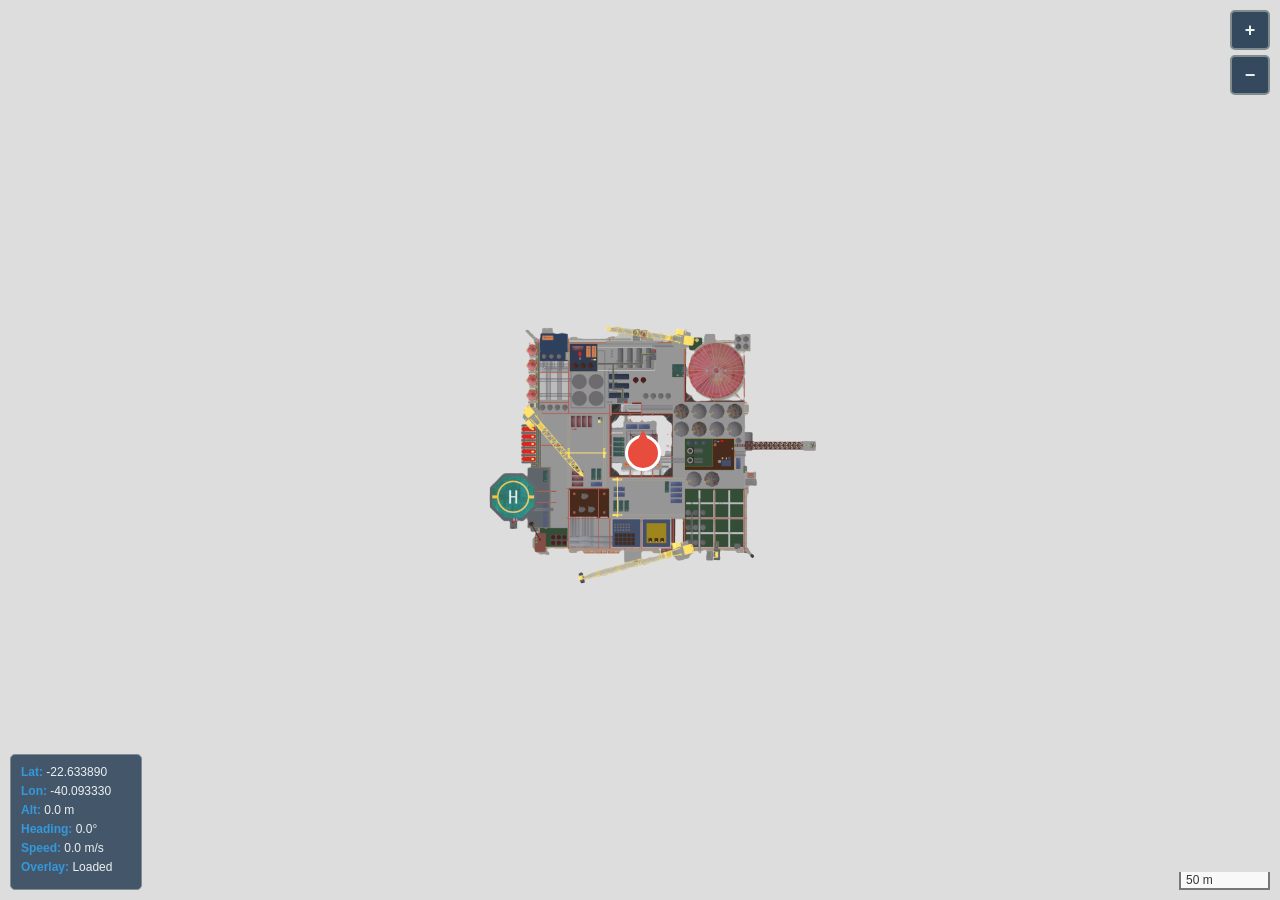
==== drone_inspetor/gui/map.html @ 8823ca31 "Commit inicial do projeto" ====
<!DOCTYPE html>
<html>
<head>
    <title>Drone Inspector Map</title>
    <meta charset="utf-8" />
    <meta name="viewport" content="width=device-width, initial-scale=1.0">
    
    <!-- Leaflet CSS -->
    <link rel="stylesheet" href="./leaflet_local/leaflet.css"/>
    
    <!-- Leaflet JavaScript -->
    <script src="./leaflet_local/leaflet.js"></script>
    <style>
        body {
            margin: 0;
            padding: 0;
            background-color: #2c3e50;
            font-family: 'Segoe UI', Arial, sans-serif;
        }
        
        /* Otimizações CSS para performance */
        #map {
            height: 100vh;
            width: 100%;
            /* Aceleração por hardware */
            transform: translateZ(0);
            -webkit-transform: translateZ(0);
            will-change: transform;
        }

        /* Otimizar overlay da plataforma */
        .platform-overlay-optimized {
            /* Aceleração por hardware para a imagem */
            transform: translateZ(0);
            -webkit-transform: translateZ(0);
            will-change: transform, opacity;
            /* Otimizar renderização de imagem */
            image-rendering: -webkit-optimize-contrast;
            image-rendering: crisp-edges;
        }
        
        .zoom-controls {
            position: absolute;
            top: 10px;
            right: 10px;
            z-index: 1000;
            display: flex;
            flex-direction: column;
            gap: 5px;
        }
        
        .zoom-btn {
            width: 40px;
            height: 40px;
            background-color: #34495e;
            color: #ecf0f1;
            border: 2px solid #7f8c8d;
            border-radius: 5px;
            font-size: 18px;
            font-weight: bold;
            cursor: pointer;
            display: flex;
            align-items: center;
            justify-content: center;
            transition: all 0.3s ease;
        }
        
        .zoom-btn:hover {
            background-color: #5a6c7d;
            border-color: #95a5a6;
        }
        
        .zoom-btn:active {
            background-color: #4a5568;
        }
        
        .drone-icon {
            width: 30px;
            height: 30px;
            background-color: #e74c3c;
            border: 3px solid #ffffff;
            border-radius: 50%;
            position: relative;
            transform-origin: center;
        }
        
        .drone-icon::before {
            content: '';
            position: absolute;
            top: -8px;
            left: 50%;
            transform: translateX(-50%);
            width: 0;
            height: 0;
            border-left: 8px solid transparent;
            border-right: 8px solid transparent;
            border-bottom: 15px solid #e74c3c;
        }
        
        .info-panel {
            position: absolute;
            bottom: 10px;
            left: 10px;
            background-color: rgba(52, 73, 94, 0.9);
            color: #ecf0f1;
            padding: 10px;
            border-radius: 5px;
            border: 1px solid #7f8c8d;
            font-size: 12px;
            z-index: 1000;
            min-width: 110px;
        }
        
        .info-row {
            margin-bottom: 5px;
        }
        
        .info-label {
            font-weight: bold;
            color: #3498db;
        }

        .overlay-controls {
            position: absolute;
            top: 10px;
            left: 10px;
            z-index: 1000;
            background-color: rgba(52, 73, 94, 0.9);
            padding: 10px;
            border-radius: 5px;
            border: 1px solid #7f8c8d;
        }

        .overlay-btn {
            background-color: #3498db;
            color: white;
            border: none;
            padding: 5px 10px;
            border-radius: 3px;
            cursor: pointer;
            margin-right: 5px;
            font-size: 12px;
        }

        .overlay-btn:hover {
            background-color: #2980b9;
        }

        .opacity-control {
            margin-top: 10px;
        }

        .opacity-control label {
            color: #ecf0f1;
            font-size: 12px;
            display: block;
            margin-bottom: 5px;
        }

        .opacity-control input[type="range"] {
            width: 100%;
        }

        /* Ocultar atribuições do Leaflet */
        .leaflet-control-attribution {
            display: none !important;
        }

        /* Posicionar escala à direita */
        .leaflet-control-scale {
            margin-right: 10px !important;
            margin-bottom: 10px !important;
        }

        .leaflet-bottom.leaflet-right {
            display: flex;
            justify-content: flex-end;
        }
    </style>
</head>
<body>
    <div id="map"></div>
    
    <!-- Controles de zoom customizados -->
    <div class="zoom-controls">
        <button class="zoom-btn" onclick="zoomIn()" title="Zoom In">+</button>
        <button class="zoom-btn" onclick="zoomOut()" title="Zoom Out">−</button>
    </div>

    <!-- Controles do overlay -->
    <div class="overlay-controls" hidden="true">
        <button class="overlay-btn" onclick="toggleOverlay()">Toggle Overlay</button>
        <button class="overlay-btn" onclick="adjustOverlayBounds()">Adjust Bounds</button>
        <div class="opacity-control">
            <label>Opacity:</label>
            <input type="range" id="opacitySlider" min="0" max="100" value="100" onchange="changeOpacity(this.value)">
        </div>
    </div>
    
    <!-- Painel de informações -->
    <div class="info-panel">
        <div class="info-row">
            <span class="info-label">Lat:</span> <span id="drone-lat">-22.633890</span>
        </div>
        <div class="info-row">
            <span class="info-label">Lon:</span> <span id="drone-lon">-40.093330</span>
        </div>
        <div class="info-row">
            <span class="info-label">Alt:</span> <span id="drone-alt">0.0</span> m
        </div>
        <div class="info-row">
            <span class="info-label">Heading:</span> <span id="drone-heading">0.0</span>°
        </div>
        <div class="info-row">
            <span class="info-label">Speed:</span> <span id="drone-speed">0.0</span> m/s
        </div>
        <div class="info-row">
            <span class="info-label">Overlay:</span> <span id="overlay-status">Loading...</span>
        </div>
    </div>

    <script>
        // Coordenadas padrão (serão atualizadas via parâmetros)
        let defaultLat = -22.633890;
        let defaultLon = -40.093330;
        
        // Variáveis globais para o mapa e marcador
        let map;
        let droneMarker;
        let droneIcon;
        let platformOverlay;
        let overlayVisible = true;
        
        // Inicializar o mapa
        function initializeMap() {
            try {
                map = L.map('map', {
                    zoomControl: false,  // Desabilitar controles padrão
                    preferCanvas: true,  // Usar Canvas para melhor performance
                    zoomAnimation: true, // Animações de zoom mais rápidas
                    fadeAnimation: true, // Animações de fade otimizadas
                    markerZoomAnimation: true // Animação de marcadores otimizada
                }).setView([defaultLat, defaultLon], 18);
                
                // Adicionar camada de tiles otimizada para velocidade
                L.tileLayer("https://{s}.tile.openstreetmap.org/{z}/{x}/{y}.png", {
                    attribution: "", 
                    maxZoom: 22,
                    maxNativeZoom: 19,
                    tileSize: 256,
                    zoomOffset: 0,
                    detectRetina: true, // Suporte a telas de alta resolução
                    //crossOrigin: true,
                    // Otimizações de performance
                    keepBuffer: 2, // Manter apenas 2 telas de buffer
                    updateWhenIdle: false, // Atualizar durante o movimento
                    updateWhenZooming: false, // Não atualizar durante zoom
                    updateInterval: 150, // Intervalo de atualização em ms
                    // Cache e loading otimizado
                    errorTileUrl: '[data-uri]', // Pixel transparente para erros
                    loadingTimeout: 3000, // Timeout de 3 segundos
                    // Subdomínios para paralelização
                    subdomains: ['a', 'b', 'c']
                }).addTo(map);

                // Coordenadas e configuração do overlay da plataforma
                let platformLat = -22.633890;
                let platformLon = -40.093330;
                
                // Ajustar o offset para metros reais
                // Área de 40.000 m² = aproximadamente 200m x 200m
                // 1 grau de latitude ≈ 111,320 metros
                // 1 grau de longitude varia com a latitude, mas aproximadamente 111,320 * cos(lat)
                let latOffset = 100 / 111320; // 100 metros em graus de latitude (200m total)
                let lonOffset = 100 / (111320 * Math.cos(platformLat * Math.PI / 180)); // 100 metros em graus de longitude (200m total)

                let platformBounds = [
                    [platformLat - latOffset, platformLon - lonOffset], // Southwest
                    [platformLat + latOffset, platformLon + lonOffset]  // Northeast
                ];

                // Tentar diferentes caminhos para a imagem
                let imagePaths = [
                    "./leaflet_local/mapa.png",
                    "./mapa.png",
                    "mapa.png",
                    "[data-uri]" // Pixel transparente como fallback
                ];

                // Função para testar se a imagem existe
                function testImagePath(path, callback) {
                    const img = new Image();
                    img.onload = function() {
                        callback(true, path);
                    };
                    img.onerror = function() {
                        callback(false, path);
                    };
                    img.src = path;
                }

                // Testar caminhos da imagem
                let pathIndex = 0;
                function tryNextPath() {
                    if (pathIndex >= imagePaths.length) {
                        console.error('Não foi possível carregar a imagem mapa.png de nenhum caminho');
                        document.getElementById('overlay-status').textContent = 'Image not found';
                        return;
                    }

                    testImagePath(imagePaths[pathIndex], function(success, path) {
                        if (success && pathIndex < imagePaths.length - 1) { // Não usar o fallback transparente se encontrou uma imagem real
                            console.log('Imagem encontrada em:', path);
                            createOverlay(path, platformBounds);
                        } else {
                            pathIndex++;
                            tryNextPath();
                        }
                    });
                }

                // Função para criar o overlay
                function createOverlay(imagePath, bounds) {
                    try {
                        platformOverlay = L.imageOverlay(imagePath, bounds, {
                            opacity: 1,
                            interactive: false, // Melhor performance - overlay não interativo
                            crossOrigin: "anonymous",
                            // Otimizações de performance
                            className: 'platform-overlay-optimized'
                        });

                        platformOverlay.on('load', function() {
                            console.log('Overlay carregado com sucesso!');
                            document.getElementById('overlay-status').textContent = 'Loaded';
                        });

                        platformOverlay.on('error', function() {
                            console.error('Erro ao carregar o overlay');
                            document.getElementById('overlay-status').textContent = 'Error loading';
                        });

                        platformOverlay.addTo(map);
                        
                    } catch (error) {
                        console.error('Erro ao criar overlay:', error);
                        document.getElementById('overlay-status').textContent = 'Creation error';
                    }
                }

                // Iniciar teste dos caminhos
                tryNextPath();

                // Adicionar barra de escala posicionada à direita
                L.control.scale({
                    position: 'bottomright',
                    metric: true,
                    imperial: false
                }).addTo(map);
                
                // Ícone customizado do drone
                droneIcon = L.divIcon({
                    className: 'drone-icon',
                    iconSize: [30, 30],
                    iconAnchor: [15, 15]
                });
                
                // Marcador do drone
                droneMarker = L.marker([defaultLat, defaultLon], {
                    icon: droneIcon,
                    rotationAngle: 0
                }).addTo(map);
                
                console.log('Mapa e marcador do drone inicializados com sucesso!');
                
            } catch (error) {
                console.error('Erro ao inicializar o mapa:', error);
            }
        }
        
        // Função para rotacionar o marcador do drone
        function rotateDroneMarker(angle) {
            if (droneMarker && droneMarker._icon) {
                const iconElement = droneMarker._icon;
                iconElement.style.transform = `rotate(${angle}deg)`;
                iconElement.style.transformOrigin = 'center';
            }
        }
        
        // Funções de controle do overlay
        function toggleOverlay() {
            if (platformOverlay) {
                if (overlayVisible) {
                    map.removeLayer(platformOverlay);
                    overlayVisible = false;
                    document.getElementById('overlay-status').textContent = 'Hidden';
                } else {
                    platformOverlay.addTo(map);
                    overlayVisible = true;
                    document.getElementById('overlay-status').textContent = 'Visible';
                }
            }
        }

        function changeOpacity(value) {
            if (platformOverlay) {
                platformOverlay.setOpacity(value / 100);
            }
        }

        function adjustOverlayBounds() {
            if (platformOverlay) {
                // Permitir que o usuário clique no mapa para redefinir os bounds
                let clicks = 0;
                let newBounds = [];
                
                function onMapClick(e) {
                    clicks++;
                    newBounds.push([e.latlng.lat, e.latlng.lng]);
                    
                    if (clicks === 1) {
                        alert('Clique no segundo ponto (nordeste) para definir o novo bounds do overlay');
                    } else if (clicks === 2) {
                        map.off('click', onMapClick);
                        
                        // Redefinir bounds do overlay
                        platformOverlay.setBounds(newBounds);
                        alert('Bounds do overlay ajustado!');
                        clicks = 0;
                        newBounds = [];
                    }
                }
                
                alert('Clique no primeiro ponto (sudoeste) para definir o novo bounds do overlay');
                map.on('click', onMapClick);
            }
        }
        
        // Funções de zoom
        function zoomIn() {
            if (map) {
                map.zoomIn();
            }
        }
        
        function zoomOut() {
            if (map) {
                map.zoomOut();
            }
        }
        
        // Função otimizada para atualizar posição do drone
        let lastUpdateTime = 0;
        const UPDATE_THROTTLE = 50; // Limitar atualizações a cada 50ms
        
        function updateDronePosition(lat, lon, alt, heading, speed) {
            // Throttling para evitar atualizações muito frequentes
            const now = Date.now();
            if (now - lastUpdateTime < UPDATE_THROTTLE) {
                return;
            }
            lastUpdateTime = now;
            
            if (!map || !droneMarker) {
                console.warn('Mapa ou marcador não inicializado');
                return;
            }
            
            try {
                // Usar requestAnimationFrame para animações mais suaves
                requestAnimationFrame(() => {
                    droneMarker.setLatLng([lat, lon]);
                    rotateDroneMarker(heading);
                    
                    // Batch DOM updates
                    const latElement = document.getElementById('drone-lat');
                    const lonElement = document.getElementById('drone-lon');
                    const altElement = document.getElementById('drone-alt');
                    const headingElement = document.getElementById('drone-heading');
                    const speedElement = document.getElementById('drone-speed');
                    
                    if (latElement) latElement.textContent = lat.toFixed(6);
                    if (lonElement) lonElement.textContent = lon.toFixed(6);
                    if (altElement) altElement.textContent = alt.toFixed(1);
                    if (headingElement) headingElement.textContent = heading.toFixed(1);
                    if (speedElement) speedElement.textContent = speed.toFixed(1);
                });
                
            } catch (error) {
                console.error('Erro ao atualizar posição do drone:', error);
            }
        }
        
        // Função para definir coordenadas iniciais via parâmetros
        function setMapCenter(lat, lon, zoom = 18) {
            if (!map || !droneMarker) {
                console.warn('Mapa ou marcador não inicializado');
                return;
            }
            
            try {
                defaultLat = lat;
                defaultLon = lon;
                map.setView([lat, lon], zoom);
                droneMarker.setLatLng([lat, lon]);
                
                document.getElementById('drone-lat').textContent = lat.toFixed(6);
                document.getElementById('drone-lon').textContent = lon.toFixed(6);
            } catch (error) {
                console.error('Erro ao definir centro do mapa:', error);
            }
        }
        
        // Função para zoom programático
        function setZoom(level) {
            if (map) {
                map.setZoom(level);
            }
        }
        
        // Função para seguir o drone
        function followDrone(follow = true) {
            if (map && droneMarker && follow) {
                map.panTo(droneMarker.getLatLng());
            }
        }
        
        // Expor funções para o Python
        window.updateDronePosition = updateDronePosition;
        window.setMapCenter = setMapCenter;
        window.setZoom = setZoom;
        window.followDrone = followDrone;
        window.zoomIn = zoomIn;
        window.zoomOut = zoomOut;
        window.toggleOverlay = toggleOverlay;
        window.changeOpacity = changeOpacity;
        window.adjustOverlayBounds = adjustOverlayBounds;
        
        // Inicializar quando o DOM estiver pronto
        document.addEventListener('DOMContentLoaded', function() {
            initializeMap();
        });
        
        // Fallback caso o DOMContentLoaded já tenha passado
        if (document.readyState === 'complete' || document.readyState === 'interactive') {
            initializeMap();
        }
    </script>
</body>
</html>
---- drone_inspetor/gui/leaflet_local/leaflet.css ----
/* required styles */

.leaflet-pane,
.leaflet-tile,
.leaflet-marker-icon,
.leaflet-marker-shadow,
.leaflet-tile-container,
.leaflet-pane > svg,
.leaflet-pane > canvas,
.leaflet-zoom-box,
.leaflet-image-layer,
.leaflet-layer {
	position: absolute;
	left: 0;
	top: 0;
	}
.leaflet-container {
	overflow: hidden;
	}
.leaflet-tile,
.leaflet-marker-icon,
.leaflet-marker-shadow {
	-webkit-user-select: none;
	   -moz-user-select: none;
	        user-select: none;
	  -webkit-user-drag: none;
	}
/* Prevents IE11 from highlighting tiles in blue */
.leaflet-tile::selection {
	background: transparent;
}
/* Safari renders non-retina tile on retina better with this, but Chrome is worse */
.leaflet-safari .leaflet-tile {
	image-rendering: -webkit-optimize-contrast;
	}
/* hack that prevents hw layers "stretching" when loading new tiles */
.leaflet-safari .leaflet-tile-container {
	width: 1600px;
	height: 1600px;
	-webkit-transform-origin: 0 0;
	transform-origin: 0 0;
	}
.leaflet-marker-icon,
.leaflet-marker-shadow {
	display: block;
	}
/* .leaflet-container svg: reset svg max-width decleration shipped in Joomla! (joomla.org) 3.x */
/* .leaflet-container img: map is broken in FF if you have max-width: 100% on tiles */
.leaflet-container .leaflet-overlay-pane svg {
	max-width: none !important;
	max-height: none !important;
	}
.leaflet-container .leaflet-marker-pane img,
.leaflet-container .leaflet-shadow-pane img,
.leaflet-container .leaflet-tile-pane img,
.leaflet-container img.leaflet-image-layer,
.leaflet-container .leaflet-tile {
	max-width: none !important;
	max-height: none !important;
	width: auto;
	padding: 0;
	}

.leaflet-container img.leaflet-tile {
	/* See: https://bugs.chromium.org/p/chromium/issues/detail?id=600120 */
	mix-blend-mode: plus-lighter;
}

.leaflet-container.leaflet-touch-zoom {
	-ms-touch-action: pan-x pan-y;
	touch-action: pan-x pan-y;
	}
.leaflet-container.leaflet-touch-drag {
	-ms-touch-action: pinch-zoom;
	/* Fallback for FF which doesn't support pinch-zoom */
	touch-action: none;
	touch-action: pinch-zoom;
}
.leaflet-container.leaflet-touch-drag.leaflet-touch-zoom {
	-ms-touch-action: none;
	touch-action: none;
}
.leaflet-container {
	-webkit-tap-highlight-color: transparent;
}
.leaflet-container a {
	-webkit-tap-highlight-color: rgba(51, 181, 229, 0.4);
}
.leaflet-tile {
	filter: inherit;
	visibility: hidden;
	}
.leaflet-tile-loaded {
	visibility: inherit;
	}
.leaflet-zoom-box {
	width: 0;
	height: 0;
	-moz-box-sizing: border-box;
	     box-sizing: border-box;
	z-index: 800;
	}
/* workaround for https://bugzilla.mozilla.org/show_bug.cgi?id=888319 */
.leaflet-overlay-pane svg {
	-moz-user-select: none;
    user-select: none;
	}

.leaflet-pane         { z-index: 400; }

.leaflet-tile-pane    { z-index: 200; }
.leaflet-overlay-pane { z-index: 400; }
.leaflet-shadow-pane  { z-index: 500; }
.leaflet-marker-pane  { z-index: 600; }
.leaflet-tooltip-pane   { z-index: 650; }
.leaflet-popup-pane   { z-index: 700; }

.leaflet-map-pane canvas { z-index: 100; }
.leaflet-map-pane svg    { z-index: 200; }

.leaflet-vml-shape {
	width: 1px;
	height: 1px;
	}
.lvml {
	behavior: url(#default#VML);
	display: inline-block;
	position: absolute;
	}


/* control positioning */

.leaflet-control {
	position: relative;
	z-index: 800;
	pointer-events: visiblePainted; /* IE 9-10 doesn't have auto */
	pointer-events: auto;
	}
.leaflet-top,
.leaflet-bottom {
	position: absolute;
	z-index: 1000;
	pointer-events: none;
	}
.leaflet-top {
	top: 0;
	}
.leaflet-right {
	right: 0;
	}
.leaflet-bottom {
	bottom: 0;
	}
.leaflet-left {
	left: 0;
	}
.leaflet-control {
	float: left;
	clear: both;
	}
.leaflet-right .leaflet-control {
	float: right;
	}
.leaflet-top .leaflet-control {
	margin-top: 10px;
	}
.leaflet-bottom .leaflet-control {
	margin-bottom: 10px;
	}
.leaflet-left .leaflet-control {
	margin-left: 10px;
	}
.leaflet-right .leaflet-control {
	margin-right: 10px;
	}


/* zoom and fade animations */

.leaflet-fade-anim .leaflet-popup {
	opacity: 0;
	-webkit-transition: opacity 0.2s linear;
	   -moz-transition: opacity 0.2s linear;
	        transition: opacity 0.2s linear;
	}
.leaflet-fade-anim .leaflet-map-pane .leaflet-popup {
	opacity: 1;
	}
.leaflet-zoom-animated {
	-webkit-transform-origin: 0 0;
	    -ms-transform-origin: 0 0;
	        transform-origin: 0 0;
	}
svg.leaflet-zoom-animated {
	will-change: transform;
}

.leaflet-zoom-anim .leaflet-zoom-animated {
	-webkit-transition: -webkit-transform 0.25s cubic-bezier(0,0,0.25,1);
	   -moz-transition:    -moz-transform 0.25s cubic-bezier(0,0,0.25,1);
	        transition:         transform 0.25s cubic-bezier(0,0,0.25,1);
	}
.leaflet-zoom-anim .leaflet-tile,
.leaflet-pan-anim .leaflet-tile {
	-webkit-transition: none;
	   -moz-transition: none;
	        transition: none;
	}

.leaflet-zoom-anim .leaflet-zoom-hide {
	visibility: hidden;
	}


/* cursors */

.leaflet-interactive {
	cursor: pointer;
	}
.leaflet-grab {
	cursor: -webkit-grab;
	cursor:    -moz-grab;
	cursor:         grab;
	}
.leaflet-crosshair,
.leaflet-crosshair .leaflet-interactive {
	cursor: crosshair;
	}
.leaflet-popup-pane,
.leaflet-control {
	cursor: auto;
	}
.leaflet-dragging .leaflet-grab,
.leaflet-dragging .leaflet-grab .leaflet-interactive,
.leaflet-dragging .leaflet-marker-draggable {
	cursor: move;
	cursor: -webkit-grabbing;
	cursor:    -moz-grabbing;
	cursor:         grabbing;
	}

/* marker & overlays interactivity */
.leaflet-marker-icon,
.leaflet-marker-shadow,
.leaflet-image-layer,
.leaflet-pane > svg path,
.leaflet-tile-container {
	pointer-events: none;
	}

.leaflet-marker-icon.leaflet-interactive,
.leaflet-image-layer.leaflet-interactive,
.leaflet-pane > svg path.leaflet-interactive,
svg.leaflet-image-layer.leaflet-interactive path {
	pointer-events: visiblePainted; /* IE 9-10 doesn't have auto */
	pointer-events: auto;
	}

/* visual tweaks */

.leaflet-container {
	background: #ddd;
	outline-offset: 1px;
	}
.leaflet-container a {
	color: #0078A8;
	}
.leaflet-zoom-box {
	border: 2px dotted #38f;
	background: rgba(255,255,255,0.5);
	}


/* general typography */
.leaflet-container {
	font-family: "Helvetica Neue", Arial, Helvetica, sans-serif;
	font-size: 12px;
	font-size: 0.75rem;
	line-height: 1.5;
	}


/* general toolbar styles */

.leaflet-bar {
	box-shadow: 0 1px 5px rgba(0,0,0,0.65);
	border-radius: 4px;
	}
.leaflet-bar a {
	background-color: #fff;
	border-bottom: 1px solid #ccc;
	width: 26px;
	height: 26px;
	line-height: 26px;
	display: block;
	text-align: center;
	text-decoration: none;
	color: black;
	}
.leaflet-bar a,
.leaflet-control-layers-toggle {
	background-position: 50% 50%;
	background-repeat: no-repeat;
	display: block;
	}
.leaflet-bar a:hover,
.leaflet-bar a:focus {
	background-color: #f4f4f4;
	}
.leaflet-bar a:first-child {
	border-top-left-radius: 4px;
	border-top-right-radius: 4px;
	}
.leaflet-bar a:last-child {
	border-bottom-left-radius: 4px;
	border-bottom-right-radius: 4px;
	border-bottom: none;
	}
.leaflet-bar a.leaflet-disabled {
	cursor: default;
	background-color: #f4f4f4;
	color: #bbb;
	}

.leaflet-touch .leaflet-bar a {
	width: 30px;
	height: 30px;
	line-height: 30px;
	}
.leaflet-touch .leaflet-bar a:first-child {
	border-top-left-radius: 2px;
	border-top-right-radius: 2px;
	}
.leaflet-touch .leaflet-bar a:last-child {
	border-bottom-left-radius: 2px;
	border-bottom-right-radius: 2px;
	}

/* zoom control */

.leaflet-control-zoom-in,
.leaflet-control-zoom-out {
	font: bold 18px 'Lucida Console', Monaco, monospace;
	text-indent: 1px;
	}

.leaflet-touch .leaflet-control-zoom-in, .leaflet-touch .leaflet-control-zoom-out  {
	font-size: 22px;
	}


/* layers control */

.leaflet-control-layers {
	box-shadow: 0 1px 5px rgba(0,0,0,0.4);
	background: #fff;
	border-radius: 5px;
	}
.leaflet-control-layers-toggle {
	background-image: url(images/layers.png);
	width: 36px;
	height: 36px;
	}
.leaflet-retina .leaflet-control-layers-toggle {
	background-image: url(images/layers-2x.png);
	background-size: 26px 26px;
	}
.leaflet-touch .leaflet-control-layers-toggle {
	width: 44px;
	height: 44px;
	}
.leaflet-control-layers .leaflet-control-layers-list,
.leaflet-control-layers-expanded .leaflet-control-layers-toggle {
	display: none;
	}
.leaflet-control-layers-expanded .leaflet-control-layers-list {
	display: block;
	position: relative;
	}
.leaflet-control-layers-expanded {
	padding: 6px 10px 6px 6px;
	color: #333;
	background: #fff;
	}
.leaflet-control-layers-scrollbar {
	overflow-y: scroll;
	overflow-x: hidden;
	padding-right: 5px;
	}
.leaflet-control-layers-selector {
	margin-top: 2px;
	position: relative;
	top: 1px;
	}
.leaflet-control-layers label {
	display: block;
	font-size: 13px;
	font-size: 1.08333em;
	}
.leaflet-control-layers-separator {
	height: 0;
	border-top: 1px solid #ddd;
	margin: 5px -10px 5px -6px;
	}

/* Default icon URLs */
.leaflet-default-icon-path { /* used only in path-guessing heuristic, see L.Icon.Default */
	background-image: url(images/marker-icon.png);
	}


/* attribution and scale controls */

.leaflet-container .leaflet-control-attribution {
	background: #fff;
	background: rgba(255, 255, 255, 0.8);
	margin: 0;
	}
.leaflet-control-attribution,
.leaflet-control-scale-line {
	padding: 0 5px;
	color: #333;
	line-height: 1.4;
	}
.leaflet-control-attribution a {
	text-decoration: none;
	}
.leaflet-control-attribution a:hover,
.leaflet-control-attribution a:focus {
	text-decoration: underline;
	}
.leaflet-attribution-flag {
	display: inline !important;
	vertical-align: baseline !important;
	width: 1em;
	height: 0.6669em;
	}
.leaflet-left .leaflet-control-scale {
	margin-left: 5px;
	}
.leaflet-bottom .leaflet-control-scale {
	margin-bottom: 5px;
	}
.leaflet-control-scale-line {
	border: 2px solid #777;
	border-top: none;
	line-height: 1.1;
	padding: 2px 5px 1px;
	white-space: nowrap;
	-moz-box-sizing: border-box;
	     box-sizing: border-box;
	background: rgba(255, 255, 255, 0.8);
	text-shadow: 1px 1px #fff;
	}
.leaflet-control-scale-line:not(:first-child) {
	border-top: 2px solid #777;
	border-bottom: none;
	margin-top: -2px;
	}
.leaflet-control-scale-line:not(:first-child):not(:last-child) {
	border-bottom: 2px solid #777;
	}

.leaflet-touch .leaflet-control-attribution,
.leaflet-touch .leaflet-control-layers,
.leaflet-touch .leaflet-bar {
	box-shadow: none;
	}
.leaflet-touch .leaflet-control-layers,
.leaflet-touch .leaflet-bar {
	border: 2px solid rgba(0,0,0,0.2);
	background-clip: padding-box;
	}


/* popup */

.leaflet-popup {
	position: absolute;
	text-align: center;
	margin-bottom: 20px;
	}
.leaflet-popup-content-wrapper {
	padding: 1px;
	text-align: left;
	border-radius: 12px;
	}
.leaflet-popup-content {
	margin: 13px 24px 13px 20px;
	line-height: 1.3;
	font-size: 13px;
	font-size: 1.08333em;
	min-height: 1px;
	}
.leaflet-popup-content p {
	margin: 17px 0;
	margin: 1.3em 0;
	}
.leaflet-popup-tip-container {
	width: 40px;
	height: 20px;
	position: absolute;
	left: 50%;
	margin-top: -1px;
	margin-left: -20px;
	overflow: hidden;
	pointer-events: none;
	}
.leaflet-popup-tip {
	width: 17px;
	height: 17px;
	padding: 1px;

	margin: -10px auto 0;
	pointer-events: auto;

	-webkit-transform: rotate(45deg);
	   -moz-transform: rotate(45deg);
	    -ms-transform: rotate(45deg);
	        transform: rotate(45deg);
	}
.leaflet-popup-content-wrapper,
.leaflet-popup-tip {
	background: white;
	color: #333;
	box-shadow: 0 3px 14px rgba(0,0,0,0.4);
	}
.leaflet-container a.leaflet-popup-close-button {
	position: absolute;
	top: 0;
	right: 0;
	border: none;
	text-align: center;
	width: 24px;
	height: 24px;
	font: 16px/24px Tahoma, Verdana, sans-serif;
	color: #757575;
	text-decoration: none;
	background: transparent;
	}
.leaflet-container a.leaflet-popup-close-button:hover,
.leaflet-container a.leaflet-popup-close-button:focus {
	color: #585858;
	}
.leaflet-popup-scrolled {
	overflow: auto;
	}

.leaflet-oldie .leaflet-popup-content-wrapper {
	-ms-zoom: 1;
	zoom: 1;
	}
.leaflet-oldie .leaflet-popup-tip {
	width: 24px;
	margin: 0 auto;

	-ms-filter: "progid:DXImageTransform.Microsoft.Matrix(M11=0.70710678, M12=0.70710678, M21=-0.70710678, M22=0.70710678)";
	filter: progid:DXImageTransform.Microsoft.Matrix(M11=0.70710678, M12=0.70710678, M21=-0.70710678, M22=0.70710678);
	}

.leaflet-oldie .leaflet-control-zoom,
.leaflet-oldie .leaflet-control-layers,
.leaflet-oldie .leaflet-popup-content-wrapper,
.leaflet-oldie .leaflet-popup-tip {
	border: 1px solid #999;
	}


/* div icon */

.leaflet-div-icon {
	background: #fff;
	border: 1px solid #666;
	}


/* Tooltip */
/* Base styles for the element that has a tooltip */
.leaflet-tooltip {
	position: absolute;
	padding: 6px;
	background-color: #fff;
	border: 1px solid #fff;
	border-radius: 3px;
	color: #222;
	white-space: nowrap;
	-webkit-user-select: none;
	-moz-user-select: none;
	-ms-user-select: none;
	user-select: none;
	pointer-events: none;
	box-shadow: 0 1px 3px rgba(0,0,0,0.4);
	}
.leaflet-tooltip.leaflet-interactive {
	cursor: pointer;
	pointer-events: auto;
	}
.leaflet-tooltip-top:before,
.leaflet-tooltip-bottom:before,
.leaflet-tooltip-left:before,
.leaflet-tooltip-right:before {
	position: absolute;
	pointer-events: none;
	border: 6px solid transparent;
	background: transparent;
	content: "";
	}

/* Directions */

.leaflet-tooltip-bottom {
	margin-top: 6px;
}
.leaflet-tooltip-top {
	margin-top: -6px;
}
.leaflet-tooltip-bottom:before,
.leaflet-tooltip-top:before {
	left: 50%;
	margin-left: -6px;
	}
.leaflet-tooltip-top:before {
	bottom: 0;
	margin-bottom: -12px;
	border-top-color: #fff;
	}
.leaflet-tooltip-bottom:before {
	top: 0;
	margin-top: -12px;
	margin-left: -6px;
	border-bottom-color: #fff;
	}
.leaflet-tooltip-left {
	margin-left: -6px;
}
.leaflet-tooltip-right {
	margin-left: 6px;
}
.leaflet-tooltip-left:before,
.leaflet-tooltip-right:before {
	top: 50%;
	margin-top: -6px;
	}
.leaflet-tooltip-left:before {
	right: 0;
	margin-right: -12px;
	border-left-color: #fff;
	}
.leaflet-tooltip-right:before {
	left: 0;
	margin-left: -12px;
	border-right-color: #fff;
	}

/* Printing */

@media print {
	/* Prevent printers from removing background-images of controls. */
	.leaflet-control {
		-webkit-print-color-adjust: exact;
		print-color-adjust: exact;
		}
	}
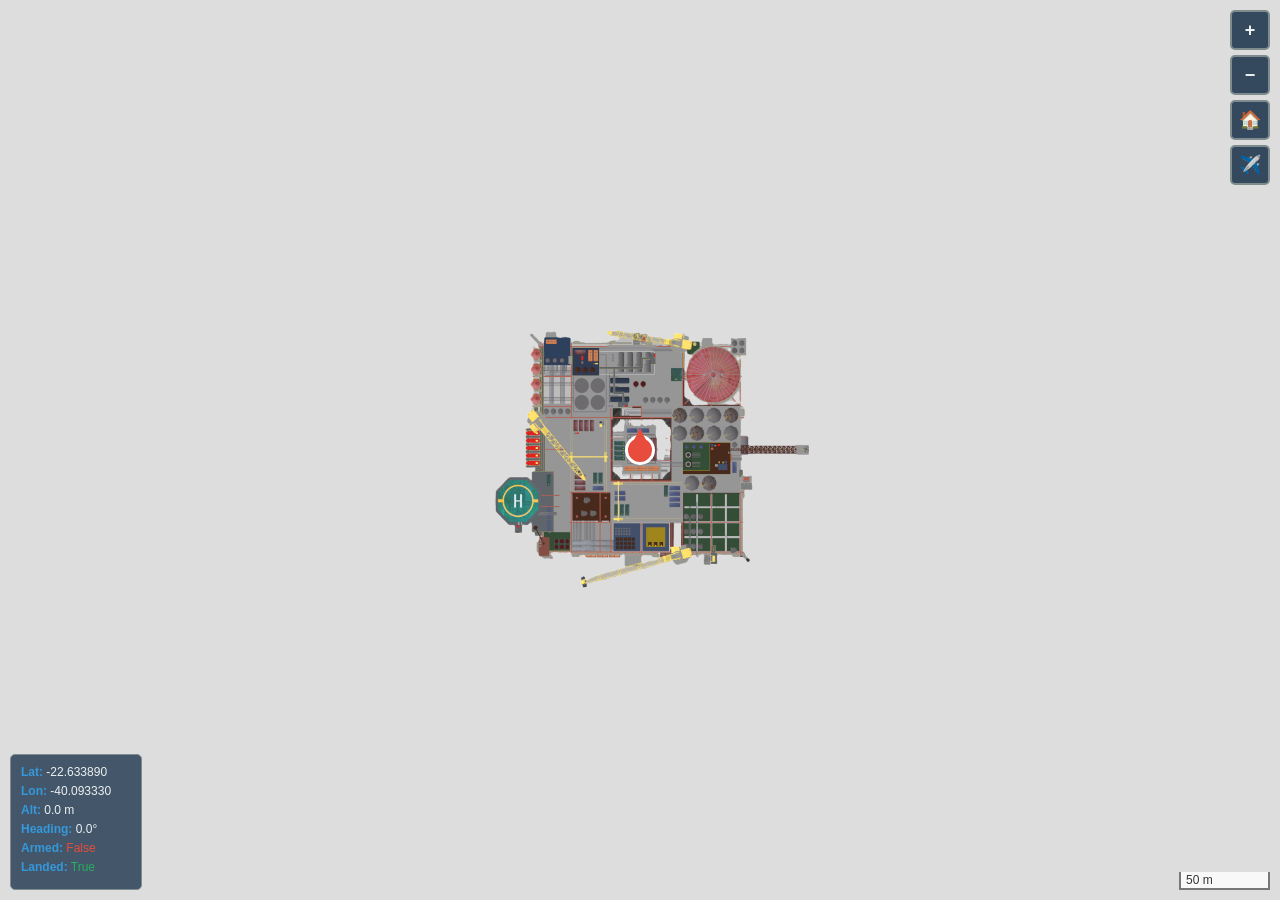
==== commit 19068382: "Mapa Funcionando" ====
--- a/drone_inspetor/gui/map.html
+++ b/drone_inspetor/gui/map.html
@@ -1,13 +1,14 @@
 <!DOCTYPE html>
 <html>
+
 <head>
     <title>Drone Inspector Map</title>
     <meta charset="utf-8" />
     <meta name="viewport" content="width=device-width, initial-scale=1.0">
-    
+
     <!-- Leaflet CSS -->
-    <link rel="stylesheet" href="./leaflet_local/leaflet.css"/>
-    
+    <link rel="stylesheet" href="./leaflet_local/leaflet.css" />
+
     <!-- Leaflet JavaScript -->
     <script src="./leaflet_local/leaflet.js"></script>
     <style>
@@ -17,7 +18,7 @@
             background-color: #2c3e50;
             font-family: 'Segoe UI', Arial, sans-serif;
         }
-        
+
         /* Otimizações CSS para performance */
         #map {
             height: 100vh;
@@ -38,7 +39,7 @@
             image-rendering: -webkit-optimize-contrast;
             image-rendering: crisp-edges;
         }
-        
+
         .zoom-controls {
             position: absolute;
             top: 10px;
@@ -48,7 +49,7 @@
             flex-direction: column;
             gap: 5px;
         }
-        
+
         .zoom-btn {
             width: 40px;
             height: 40px;
@@ -64,39 +65,66 @@
             justify-content: center;
             transition: all 0.3s ease;
         }
-        
+
         .zoom-btn:hover {
             background-color: #5a6c7d;
             border-color: #95a5a6;
         }
-        
+
         .zoom-btn:active {
             background-color: #4a5568;
         }
-        
-        .drone-icon {
+
+        .drone-icon-container {
+            width: 30px;
+            height: 30px;
+            /* Container não deve ter estilos visuais, apenas posicionamento */
+        }
+
+        .drone-icon-rotatable {
             width: 30px;
             height: 30px;
             background-color: #e74c3c;
             border: 3px solid #ffffff;
             border-radius: 50%;
-            position: relative;
-            transform-origin: center;
-        }
-        
-        .drone-icon::before {
+            position: absolute;
+            top: 0;
+            left: 0;
+            transform-origin: center center;
+            box-sizing: border-box;
+        }
+
+        .drone-icon-rotatable::before {
             content: '';
             position: absolute;
-            top: -8px;
+            top: -10px;
             left: 50%;
             transform: translateX(-50%);
             width: 0;
             height: 0;
-            border-left: 8px solid transparent;
-            border-right: 8px solid transparent;
-            border-bottom: 15px solid #e74c3c;
-        }
-        
+            border-left: 6px solid transparent;
+            border-right: 6px solid transparent;
+            border-bottom: 12px solid #e74c3c;
+            pointer-events: none;
+        }
+
+        /* Remover background padrão do Leaflet para marcadores customizados */
+        .home-marker,
+        .inspection-marker {
+            background: transparent !important;
+            border: none !important;
+            box-shadow: none !important;
+        }
+
+        /* Remover qualquer pseudo-elemento do Leaflet */
+        .home-marker::before,
+        .home-marker::after,
+        .inspection-marker::before,
+        .inspection-marker::after {
+            display: none !important;
+            content: none !important;
+        }
+
         .info-panel {
             position: absolute;
             bottom: 10px;
@@ -110,11 +138,11 @@
             z-index: 1000;
             min-width: 110px;
         }
-        
+
         .info-row {
             margin-bottom: 5px;
         }
-        
+
         .info-label {
             font-weight: bold;
             color: #3498db;
@@ -178,13 +206,16 @@
         }
     </style>
 </head>
+
 <body>
     <div id="map"></div>
-    
+
     <!-- Controles de zoom customizados -->
     <div class="zoom-controls">
         <button class="zoom-btn" onclick="zoomIn()" title="Zoom In">+</button>
         <button class="zoom-btn" onclick="zoomOut()" title="Zoom Out">−</button>
+        <button class="zoom-btn" onclick="resetMapView()" title="Centralizar Mapa">🏠</button>
+        <button class="zoom-btn" id="follow-btn" onclick="toggleFollowDrone()" title="Seguir Drone">✈️</button>
     </div>
 
     <!-- Controles do overlay -->
@@ -196,7 +227,7 @@
             <input type="range" id="opacitySlider" min="0" max="100" value="100" onchange="changeOpacity(this.value)">
         </div>
     </div>
-    
+
     <!-- Painel de informações -->
     <div class="info-panel">
         <div class="info-row">
@@ -212,10 +243,10 @@
             <span class="info-label">Heading:</span> <span id="drone-heading">0.0</span>°
         </div>
         <div class="info-row">
-            <span class="info-label">Speed:</span> <span id="drone-speed">0.0</span> m/s
+            <span class="info-label">Armed:</span> <span id="drone-armed" style="color: #e74c3c;">False</span>
         </div>
         <div class="info-row">
-            <span class="info-label">Overlay:</span> <span id="overlay-status">Loading...</span>
+            <span class="info-label">Landed:</span> <span id="drone-landed" style="color: #27ae60;">True</span>
         </div>
     </div>
 
@@ -223,14 +254,14 @@
         // Coordenadas padrão (serão atualizadas via parâmetros)
         let defaultLat = -22.633890;
         let defaultLon = -40.093330;
-        
+
         // Variáveis globais para o mapa e marcador
         let map;
         let droneMarker;
         let droneIcon;
         let platformOverlay;
         let overlayVisible = true;
-        
+
         // Inicializar o mapa
         function initializeMap() {
             try {
@@ -239,18 +270,21 @@
                     preferCanvas: true,  // Usar Canvas para melhor performance
                     zoomAnimation: true, // Animações de zoom mais rápidas
                     fadeAnimation: true, // Animações de fade otimizadas
-                    markerZoomAnimation: true // Animação de marcadores otimizada
+                    markerZoomAnimation: true, // Animação de marcadores otimizada
+                    maxZoom: 22,
+                    minZoom: 1,
+                    zoomSnap: 0.1,  // Permite zoom fracionário (incrementos de 0.25)
+                    zoomDelta: 0.5   // Botões +/- incrementam 0.5 por clique
                 }).setView([defaultLat, defaultLon], 18);
-                
-                // Adicionar camada de tiles otimizada para velocidade
-                L.tileLayer("https://{s}.tile.openstreetmap.org/{z}/{x}/{y}.png", {
-                    attribution: "", 
+
+                // Adicionar camada de tiles CartoDB Voyager (sem ícones de POI como heliportos)
+                L.tileLayer("https://{s}.basemaps.cartocdn.com/rastertiles/voyager/{z}/{x}/{y}{r}.png", {
+                    attribution: "",
                     maxZoom: 22,
-                    maxNativeZoom: 19,
+                    maxNativeZoom: 20,
                     tileSize: 256,
                     zoomOffset: 0,
                     detectRetina: true, // Suporte a telas de alta resolução
-                    //crossOrigin: true,
                     // Otimizações de performance
                     keepBuffer: 2, // Manter apenas 2 telas de buffer
                     updateWhenIdle: false, // Atualizar durante o movimento
@@ -260,19 +294,19 @@
                     errorTileUrl: '[data-uri]', // Pixel transparente para erros
                     loadingTimeout: 3000, // Timeout de 3 segundos
                     // Subdomínios para paralelização
-                    subdomains: ['a', 'b', 'c']
+                    subdomains: ['a', 'b', 'c', 'd']
                 }).addTo(map);
 
                 // Coordenadas e configuração do overlay da plataforma
-                let platformLat = -22.633890;
+                let platformLat = -22.633910;
                 let platformLon = -40.093330;
-                
+
                 // Ajustar o offset para metros reais
                 // Área de 40.000 m² = aproximadamente 200m x 200m
-                // 1 grau de latitude ≈ 111,320 metros
-                // 1 grau de longitude varia com a latitude, mas aproximadamente 111,320 * cos(lat)
-                let latOffset = 100 / 111320; // 100 metros em graus de latitude (200m total)
-                let lonOffset = 100 / (111320 * Math.cos(platformLat * Math.PI / 180)); // 100 metros em graus de longitude (200m total)
+                // 1 grau de latitude ≈ 111,132 metros (consistente com drone_node.py)
+                // 1 grau de longitude varia com a latitude, mas aproximadamente 111,132 * cos(lat)
+                let latOffset = 100 / 111132; // 100 metros em graus de latitude (200m total)
+                let lonOffset = 96 / (111132 * Math.cos(platformLat * Math.PI / 180)); // 100 metros em graus de longitude (200m total)
 
                 let platformBounds = [
                     [platformLat - latOffset, platformLon - lonOffset], // Southwest
@@ -290,10 +324,10 @@
                 // Função para testar se a imagem existe
                 function testImagePath(path, callback) {
                     const img = new Image();
-                    img.onload = function() {
+                    img.onload = function () {
                         callback(true, path);
                     };
-                    img.onerror = function() {
+                    img.onerror = function () {
                         callback(false, path);
                     };
                     img.src = path;
@@ -308,7 +342,7 @@
                         return;
                     }
 
-                    testImagePath(imagePaths[pathIndex], function(success, path) {
+                    testImagePath(imagePaths[pathIndex], function (success, path) {
                         if (success && pathIndex < imagePaths.length - 1) { // Não usar o fallback transparente se encontrou uma imagem real
                             console.log('Imagem encontrada em:', path);
                             createOverlay(path, platformBounds);
@@ -330,18 +364,18 @@
                             className: 'platform-overlay-optimized'
                         });
 
-                        platformOverlay.on('load', function() {
+                        platformOverlay.on('load', function () {
                             console.log('Overlay carregado com sucesso!');
                             document.getElementById('overlay-status').textContent = 'Loaded';
                         });
 
-                        platformOverlay.on('error', function() {
+                        platformOverlay.on('error', function () {
                             console.error('Erro ao carregar o overlay');
                             document.getElementById('overlay-status').textContent = 'Error loading';
                         });
 
                         platformOverlay.addTo(map);
-                        
+
                     } catch (error) {
                         console.error('Erro ao criar overlay:', error);
                         document.getElementById('overlay-status').textContent = 'Creation error';
@@ -357,36 +391,43 @@
                     metric: true,
                     imperial: false
                 }).addTo(map);
-                
-                // Ícone customizado do drone
+
+                // Ícone customizado do drone com estrutura HTML para rotação
                 droneIcon = L.divIcon({
-                    className: 'drone-icon',
+                    className: 'drone-icon-container',
+                    html: '<div class="drone-icon-rotatable"></div>',
                     iconSize: [30, 30],
                     iconAnchor: [15, 15]
                 });
-                
-                // Marcador do drone
+
+                // Marcador do drone (zIndexOffset elevado para ficar acima dos outros marcadores)
                 droneMarker = L.marker([defaultLat, defaultLon], {
                     icon: droneIcon,
-                    rotationAngle: 0
+                    zIndexOffset: 1000  // Maior prioridade visual
                 }).addTo(map);
-                
+
+                // Configurar detecção de arraste para desabilitar modo seguir
+                setupDragDetection();
+
                 console.log('Mapa e marcador do drone inicializados com sucesso!');
-                
+
             } catch (error) {
                 console.error('Erro ao inicializar o mapa:', error);
             }
         }
-        
+
         // Função para rotacionar o marcador do drone
+        // O ícone usa estrutura: .drone-icon-container > .drone-icon-rotatable
+        // Rotacionamos apenas o elemento interno para não afetar o posicionamento Leaflet
         function rotateDroneMarker(angle) {
             if (droneMarker && droneMarker._icon) {
-                const iconElement = droneMarker._icon;
-                iconElement.style.transform = `rotate(${angle}deg)`;
-                iconElement.style.transformOrigin = 'center';
-            }
-        }
-        
+                const rotatableElement = droneMarker._icon.querySelector('.drone-icon-rotatable');
+                if (rotatableElement) {
+                    rotatableElement.style.transform = `rotate(${angle}deg)`;
+                }
+            }
+        }
+
         // Funções de controle do overlay
         function toggleOverlay() {
             if (platformOverlay) {
@@ -413,16 +454,16 @@
                 // Permitir que o usuário clique no mapa para redefinir os bounds
                 let clicks = 0;
                 let newBounds = [];
-                
+
                 function onMapClick(e) {
                     clicks++;
                     newBounds.push([e.latlng.lat, e.latlng.lng]);
-                    
+
                     if (clicks === 1) {
                         alert('Clique no segundo ponto (nordeste) para definir o novo bounds do overlay');
                     } else if (clicks === 2) {
                         map.off('click', onMapClick);
-                        
+
                         // Redefinir bounds do overlay
                         platformOverlay.setBounds(newBounds);
                         alert('Bounds do overlay ajustado!');
@@ -430,29 +471,29 @@
                         newBounds = [];
                     }
                 }
-                
+
                 alert('Clique no primeiro ponto (sudoeste) para definir o novo bounds do overlay');
                 map.on('click', onMapClick);
             }
         }
-        
+
         // Funções de zoom
         function zoomIn() {
             if (map) {
                 map.zoomIn();
             }
         }
-        
+
         function zoomOut() {
             if (map) {
                 map.zoomOut();
             }
         }
-        
+
         // Função otimizada para atualizar posição do drone
         let lastUpdateTime = 0;
         const UPDATE_THROTTLE = 50; // Limitar atualizações a cada 50ms
-        
+
         function updateDronePosition(lat, lon, alt, heading, speed) {
             // Throttling para evitar atualizações muito frequentes
             const now = Date.now();
@@ -460,91 +501,303 @@
                 return;
             }
             lastUpdateTime = now;
-            
+
             if (!map || !droneMarker) {
                 console.warn('Mapa ou marcador não inicializado');
                 return;
             }
-            
+
             try {
                 // Usar requestAnimationFrame para animações mais suaves
                 requestAnimationFrame(() => {
                     droneMarker.setLatLng([lat, lon]);
                     rotateDroneMarker(heading);
-                    
+
+                    // Segue o drone se modo seguir estiver ativado
+                    followDroneIfEnabled();
+
                     // Batch DOM updates
                     const latElement = document.getElementById('drone-lat');
                     const lonElement = document.getElementById('drone-lon');
                     const altElement = document.getElementById('drone-alt');
                     const headingElement = document.getElementById('drone-heading');
-                    const speedElement = document.getElementById('drone-speed');
-                    
+
                     if (latElement) latElement.textContent = lat.toFixed(6);
                     if (lonElement) lonElement.textContent = lon.toFixed(6);
                     if (altElement) altElement.textContent = alt.toFixed(1);
                     if (headingElement) headingElement.textContent = heading.toFixed(1);
-                    if (speedElement) speedElement.textContent = speed.toFixed(1);
                 });
-                
+
             } catch (error) {
                 console.error('Erro ao atualizar posição do drone:', error);
             }
         }
-        
+
         // Função para definir coordenadas iniciais via parâmetros
         function setMapCenter(lat, lon, zoom = 18) {
+            // Armazena os parâmetros para uso posterior ou imediato
+            defaultLat = lat;
+            defaultLon = lon;
+
+            // Salva os parâmetros iniciais para resetMapView
+            initialLat = lat;
+            initialLon = lon;
+            initialZoom = zoom;
+
+            // Se o mapa ainda não existe, inicializa primeiro
             if (!map || !droneMarker) {
-                console.warn('Mapa ou marcador não inicializado');
+                console.log('setMapCenter: Mapa não existe, inicializando agora...');
+                initializeMap();
+            }
+
+            // Verifica novamente após inicialização
+            if (!map || !droneMarker) {
+                console.warn('Falha ao inicializar mapa para setMapCenter');
                 return;
             }
-            
+
             try {
-                defaultLat = lat;
-                defaultLon = lon;
                 map.setView([lat, lon], zoom);
                 droneMarker.setLatLng([lat, lon]);
-                
-                document.getElementById('drone-lat').textContent = lat.toFixed(6);
-                document.getElementById('drone-lon').textContent = lon.toFixed(6);
+
+                const latElement = document.getElementById('drone-lat');
+                const lonElement = document.getElementById('drone-lon');
+                if (latElement) latElement.textContent = lat.toFixed(6);
+                if (lonElement) lonElement.textContent = lon.toFixed(6);
+
+                console.log('setMapCenter: Mapa centrado em', lat, lon, 'zoom', zoom);
             } catch (error) {
                 console.error('Erro ao definir centro do mapa:', error);
             }
         }
-        
+
         // Função para zoom programático
         function setZoom(level) {
             if (map) {
                 map.setZoom(level);
             }
         }
-        
-        // Função para seguir o drone
-        function followDrone(follow = true) {
-            if (map && droneMarker && follow) {
+
+        // ==================== MODO SEGUIR DRONE ====================
+        let followModeEnabled = false;
+
+        // Função para alternar modo seguir drone
+        function toggleFollowDrone() {
+            followModeEnabled = !followModeEnabled;
+            const btn = document.getElementById('follow-btn');
+
+            if (followModeEnabled) {
+                btn.style.backgroundColor = '#27ae60';
+                btn.style.color = 'white';
+                // Centraliza imediatamente
+                if (map && droneMarker) {
+                    map.panTo(droneMarker.getLatLng());
+                }
+            } else {
+                btn.style.backgroundColor = '';
+                btn.style.color = '';
+            }
+
+            console.log('Modo seguir drone:', followModeEnabled ? 'ativado' : 'desativado');
+        }
+
+        // Função para seguir o drone (usada internamente no updateDronePosition)
+        function followDroneIfEnabled() {
+            if (followModeEnabled && map && droneMarker) {
                 map.panTo(droneMarker.getLatLng());
             }
         }
-        
+
+        // Desabilitar follow mode quando usuário arrastar o mapa
+        function setupDragDetection() {
+            if (map) {
+                map.on('dragstart', function () {
+                    if (followModeEnabled) {
+                        followModeEnabled = false;
+                        const btn = document.getElementById('follow-btn');
+                        if (btn) {
+                            btn.style.backgroundColor = '';
+                            btn.style.color = '';
+                        }
+                        console.log('Modo seguir drone desativado (mapa arrastado)');
+                    }
+                });
+            }
+        }
+
+        // Variáveis para armazenar posição inicial (setada por setMapCenter)
+        let initialLat = defaultLat;
+        let initialLon = defaultLon;
+        let initialZoom = 18;
+
+        // Função para resetar o mapa para a visualização inicial
+        function resetMapView() {
+            if (!map) {
+                console.warn('Mapa não inicializado para resetMapView');
+                return;
+            }
+
+            try {
+                map.setView([initialLat, initialLon], initialZoom);
+                console.log('Mapa resetado para:', initialLat, initialLon, 'zoom:', initialZoom);
+            } catch (error) {
+                console.error('Erro ao resetar mapa:', error);
+            }
+        }
+
+        // Função para atualizar status do drone (Armed/Landed)
+        function updateDroneStatus(isArmed, isLanded) {
+            const armedElement = document.getElementById('drone-armed');
+            const landedElement = document.getElementById('drone-landed');
+
+            if (armedElement) {
+                armedElement.textContent = isArmed ? 'True' : 'False';
+                armedElement.style.color = isArmed ? '#27ae60' : '#e74c3c';
+            }
+
+            if (landedElement) {
+                landedElement.textContent = isLanded ? 'True' : 'False';
+                landedElement.style.color = isLanded ? '#27ae60' : '#f39c12';
+            }
+        }
+
         // Expor funções para o Python
         window.updateDronePosition = updateDronePosition;
+        window.updateDroneStatus = updateDroneStatus;
         window.setMapCenter = setMapCenter;
         window.setZoom = setZoom;
-        window.followDrone = followDrone;
+        window.toggleFollowDrone = toggleFollowDrone;
+        window.resetMapView = resetMapView;
         window.zoomIn = zoomIn;
         window.zoomOut = zoomOut;
         window.toggleOverlay = toggleOverlay;
         window.changeOpacity = changeOpacity;
         window.adjustOverlayBounds = adjustOverlayBounds;
-        
-        // Inicializar quando o DOM estiver pronto
-        document.addEventListener('DOMContentLoaded', function() {
-            initializeMap();
+
+        // ==================== MARCADORES DE MISSÃO ====================
+
+        // Array para armazenar marcadores de inspeção
+        let inspectionMarkers = [];
+        let homeMarker = null;
+
+        // Função para adicionar marcador de home (H)
+        function addHomeMarker(lat, lon) {
+            if (!map) {
+                console.warn('Mapa não inicializado para addHomeMarker');
+                return;
+            }
+
+            // Remove marcador home anterior se existir
+            if (homeMarker) {
+                map.removeLayer(homeMarker);
+            }
+
+            // Cria ícone customizado "H" para home
+            const homeIcon = L.divIcon({
+                className: 'home-marker',
+                html: '<div style="background-color: #9b59b6; color: white; width: 24px; height: 24px; border-radius: 50%; display: flex; align-items: center; justify-content: center; font-weight: bold; font-size: 14px; border: 2px solid white; box-shadow: 0 2px 4px rgba(0,0,0,0.3);">H</div>',
+                iconSize: [24, 24],
+                iconAnchor: [12, 12]
+            });
+
+            homeMarker = L.marker([lat, lon], { icon: homeIcon, zIndexOffset: 500 }).addTo(map);
+            homeMarker.bindPopup('Home Position');
+            console.log('Marcador Home adicionado em:', lat, lon);
+        }
+
+        // Função para remover marcador de home
+        function removeHomeMarker() {
+            if (!map) {
+                return;
+            }
+
+            if (homeMarker) {
+                map.removeLayer(homeMarker);
+                homeMarker = null;
+                console.log('Marcador Home removido');
+            }
+        }
+
+        // Função para adicionar ponto de inspeção numerado
+        function addInspectionPoint(index, lat, lon, isDetectionPoint) {
+            if (!map) {
+                console.warn('Mapa não inicializado para addInspectionPoint');
+                return;
+            }
+
+            // Cor diferente para pontos de detecção
+            const bgColor = isDetectionPoint ? '#e74c3c' : '#3498db';
+
+            // Cria ícone numerado
+            const pointIcon = L.divIcon({
+                className: 'inspection-marker',
+                html: `<div style="background-color: ${bgColor}; color: white; width: 22px; height: 22px; border-radius: 50%; display: flex; align-items: center; justify-content: center; font-weight: bold; font-size: 12px; border: 2px solid white; box-shadow: 0 2px 4px rgba(0,0,0,0.3);">${index}</div>`,
+                iconSize: [22, 22],
+                iconAnchor: [11, 11]
+            });
+
+            const marker = L.marker([lat, lon], { icon: pointIcon, zIndexOffset: 400 }).addTo(map);
+            marker.bindPopup(`Ponto de Inspeção ${index}${isDetectionPoint ? ' (Detecção)' : ''}`);
+            inspectionMarkers.push(marker);
+            console.log('Ponto de inspeção', index, 'adicionado em:', lat, lon);
+        }
+
+        // Função para limpar todos os marcadores de missão
+        function clearMissionMarkers() {
+            if (!map) {
+                console.warn('Mapa não inicializado para clearMissionMarkers');
+                return;
+            }
+
+            // Remove marcadores de inspeção
+            inspectionMarkers.forEach(marker => {
+                map.removeLayer(marker);
+            });
+            inspectionMarkers = [];
+
+            // Remove marcador home
+            if (homeMarker) {
+                map.removeLayer(homeMarker);
+                homeMarker = null;
+            }
+
+            console.log('Marcadores de missão limpos');
+        }
+
+        // Expor novas funções para o Python
+        window.addHomeMarker = addHomeMarker;
+        window.removeHomeMarker = removeHomeMarker;
+        window.addInspectionPoint = addInspectionPoint;
+        window.clearMissionMarkers = clearMissionMarkers;
+
+
+        // Função para aguardar o carregamento do Leaflet
+        function waitForLeaflet(callback, maxAttempts = 50) {
+            let attempts = 0;
+            function checkLeaflet() {
+                attempts++;
+                if (typeof L !== 'undefined') {
+                    console.log('Leaflet carregado com sucesso após ' + attempts + ' tentativas');
+                    callback();
+                } else if (attempts < maxAttempts) {
+                    setTimeout(checkLeaflet, 100);
+                } else {
+                    console.error('Timeout aguardando Leaflet carregar');
+                }
+            }
+            checkLeaflet();
+        }
+
+        // Inicializar quando o DOM estiver pronto E Leaflet estiver disponível
+        document.addEventListener('DOMContentLoaded', function () {
+            waitForLeaflet(initializeMap);
         });
-        
+
         // Fallback caso o DOMContentLoaded já tenha passado
         if (document.readyState === 'complete' || document.readyState === 'interactive') {
-            initializeMap();
+            waitForLeaflet(initializeMap);
         }
     </script>
 </body>
+
 </html>
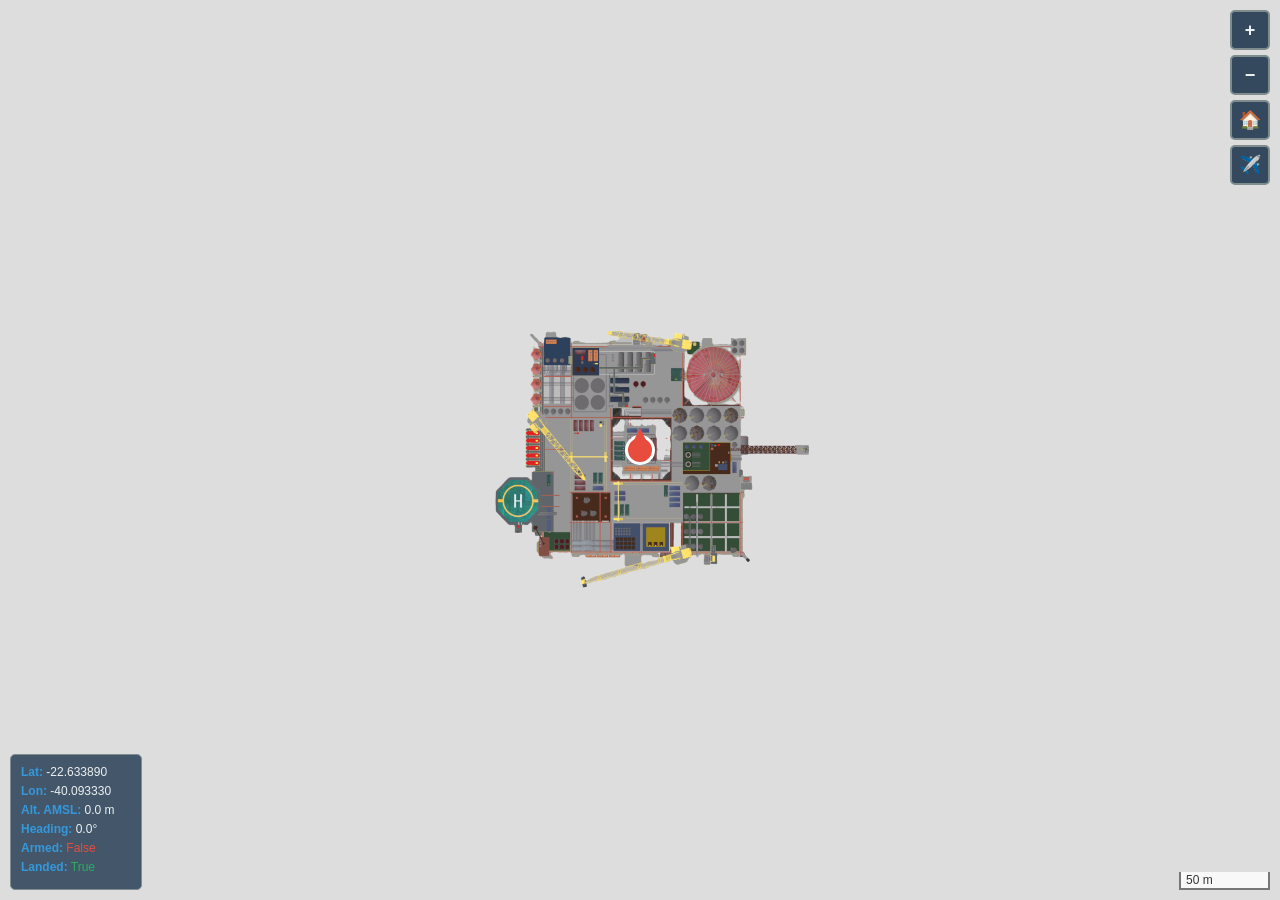
==== commit 13465c9f: "feat: organize v2 components and validate smooth obstacle-aware navigation" ====
--- a/drone_inspetor/gui/map.html
+++ b/drone_inspetor/gui/map.html
@@ -237,7 +237,7 @@
             <span class="info-label">Lon:</span> <span id="drone-lon">-40.093330</span>
         </div>
         <div class="info-row">
-            <span class="info-label">Alt:</span> <span id="drone-alt">0.0</span> m
+            <span class="info-label">Alt. AMSL:</span> <span id="drone-alt">0.0</span> m
         </div>
         <div class="info-row">
             <span class="info-label">Heading:</span> <span id="drone-heading">0.0</span>°
@@ -674,6 +674,12 @@
         window.changeOpacity = changeOpacity;
         window.adjustOverlayBounds = adjustOverlayBounds;
 
+        // Funções de marcadores de missão
+        window.addHomeMarker = addHomeMarker;
+        window.removeHomeMarker = removeHomeMarker;
+        window.addInspectionPoint = addInspectionPoint;
+        window.clearMissionMarkers = clearMissionMarkers;
+
         // ==================== MARCADORES DE MISSÃO ====================
 
         // Array para armazenar marcadores de inspeção
@@ -800,4 +806,4 @@
     </script>
 </body>
 
-</html>+</html>
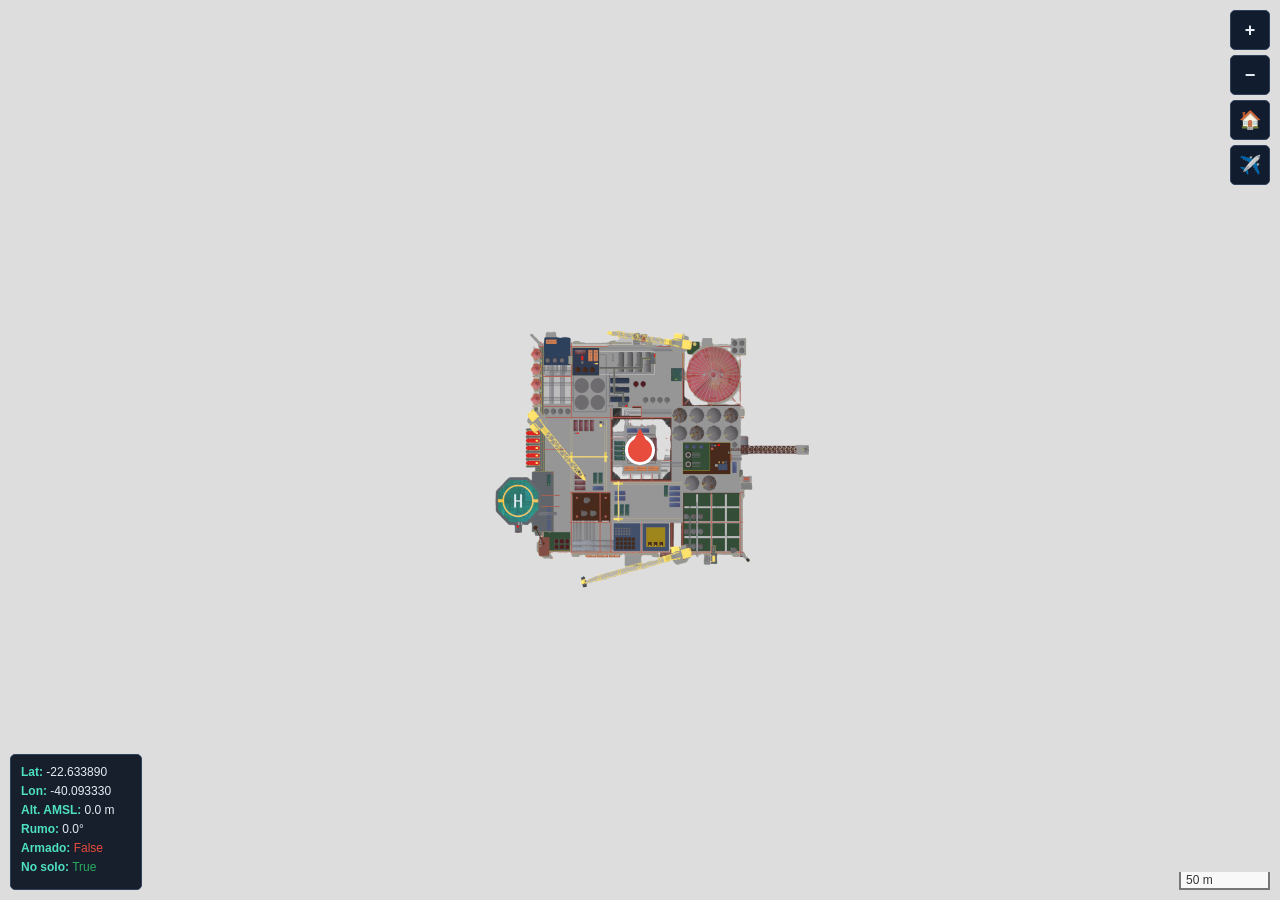
==== commit 98021c0f: "feat: redesign responsive dashboard and native lidar radar" ====
--- a/drone_inspetor/gui/map.html
+++ b/drone_inspetor/gui/map.html
@@ -15,7 +15,7 @@
         body {
             margin: 0;
             padding: 0;
-            background-color: #2c3e50;
+            background-color: #0b1321;
             font-family: 'Segoe UI', Arial, sans-serif;
         }
 
@@ -53,9 +53,9 @@
         .zoom-btn {
             width: 40px;
             height: 40px;
-            background-color: #34495e;
-            color: #ecf0f1;
-            border: 2px solid #7f8c8d;
+            background-color: #111c2e;
+            color: #e6edf5;
+            border: 1px solid #30425b;
             border-radius: 5px;
             font-size: 18px;
             font-weight: bold;
@@ -129,11 +129,11 @@
             position: absolute;
             bottom: 10px;
             left: 10px;
-            background-color: rgba(52, 73, 94, 0.9);
-            color: #ecf0f1;
+            background-color: rgba(11, 19, 33, 0.94);
+            color: #e6edf5;
             padding: 10px;
             border-radius: 5px;
-            border: 1px solid #7f8c8d;
+            border: 1px solid #30425b;
             font-size: 12px;
             z-index: 1000;
             min-width: 110px;
@@ -145,7 +145,7 @@
 
         .info-label {
             font-weight: bold;
-            color: #3498db;
+            color: #4de0c1;
         }
 
         .overlay-controls {
@@ -153,14 +153,14 @@
             top: 10px;
             left: 10px;
             z-index: 1000;
-            background-color: rgba(52, 73, 94, 0.9);
+            background-color: rgba(11, 19, 33, 0.94);
             padding: 10px;
             border-radius: 5px;
-            border: 1px solid #7f8c8d;
+            border: 1px solid #30425b;
         }
 
         .overlay-btn {
-            background-color: #3498db;
+            background-color: #4de0c1;
             color: white;
             border: none;
             padding: 5px 10px;
@@ -179,7 +179,7 @@
         }
 
         .opacity-control label {
-            color: #ecf0f1;
+            color: #e6edf5;
             font-size: 12px;
             display: block;
             margin-bottom: 5px;
@@ -220,6 +220,7 @@
 
     <!-- Controles do overlay -->
     <div class="overlay-controls" hidden="true">
+        <span id="overlay-status" role="status">Loading</span>
         <button class="overlay-btn" onclick="toggleOverlay()">Toggle Overlay</button>
         <button class="overlay-btn" onclick="adjustOverlayBounds()">Adjust Bounds</button>
         <div class="opacity-control">
@@ -240,13 +241,13 @@
             <span class="info-label">Alt. AMSL:</span> <span id="drone-alt">0.0</span> m
         </div>
         <div class="info-row">
-            <span class="info-label">Heading:</span> <span id="drone-heading">0.0</span>°
+            <span class="info-label">Rumo:</span> <span id="drone-heading">0.0</span>°
         </div>
         <div class="info-row">
-            <span class="info-label">Armed:</span> <span id="drone-armed" style="color: #e74c3c;">False</span>
+            <span class="info-label">Armado:</span> <span id="drone-armed" style="color: #e74c3c;">False</span>
         </div>
         <div class="info-row">
-            <span class="info-label">Landed:</span> <span id="drone-landed" style="color: #27ae60;">True</span>
+            <span class="info-label">No solo:</span> <span id="drone-landed" style="color: #27ae60;">True</span>
         </div>
     </div>
 
